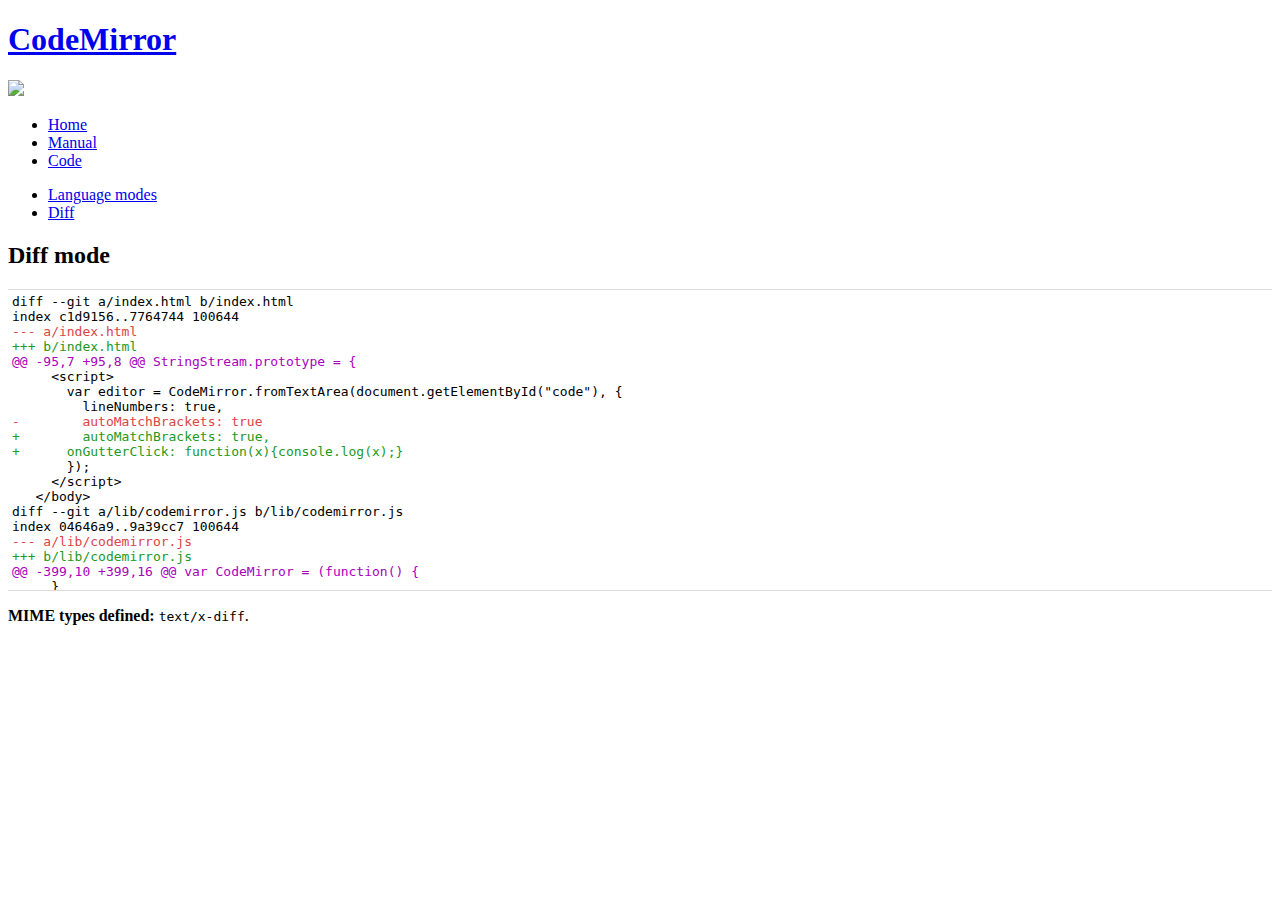
==== src/main/webapp/resources/editor/lib/codemirror/mode/diff/index.html @ 72ea9c0e "更新" ====
<!doctype html>

<title>CodeMirror: Diff mode</title>
<meta charset="utf-8"/>
<link rel=stylesheet href="../../doc/docs.css">

<link rel="stylesheet" href="../../lib/codemirror.css">
<script src="../../lib/codemirror.js"></script>
<script src="diff.js"></script>
<style>
      .CodeMirror {border-top: 1px solid #ddd; border-bottom: 1px solid #ddd;}
      span.cm-meta {color: #a0b !important;}
      span.cm-error { background-color: black; opacity: 0.4;}
      span.cm-error.cm-string { background-color: red; }
      span.cm-error.cm-tag { background-color: #2b2; }
    </style>
<div id=nav>
  <a href="http://codemirror.net"><h1>CodeMirror</h1><img id=logo src="../../doc/logo.png"></a>

  <ul>
    <li><a href="../../index.html">Home</a>
    <li><a href="../../doc/manual.html">Manual</a>
    <li><a href="https://github.com/codemirror/codemirror">Code</a>
  </ul>
  <ul>
    <li><a href="../index.html">Language modes</a>
    <li><a class=active href="#">Diff</a>
  </ul>
</div>

<article>
<h2>Diff mode</h2>
<form><textarea id="code" name="code">
diff --git a/index.html b/index.html
index c1d9156..7764744 100644
--- a/index.html
+++ b/index.html
@@ -95,7 +95,8 @@ StringStream.prototype = {
     <script>
       var editor = CodeMirror.fromTextArea(document.getElementById("code"), {
         lineNumbers: true,
-        autoMatchBrackets: true
+        autoMatchBrackets: true,
+      onGutterClick: function(x){console.log(x);}
       });
     </script>
   </body>
diff --git a/lib/codemirror.js b/lib/codemirror.js
index 04646a9..9a39cc7 100644
--- a/lib/codemirror.js
+++ b/lib/codemirror.js
@@ -399,10 +399,16 @@ var CodeMirror = (function() {
     }
 
     function onMouseDown(e) {
-      var start = posFromMouse(e), last = start;    
+      var start = posFromMouse(e), last = start, target = e.target();
       if (!start) return;
       setCursor(start.line, start.ch, false);
       if (e.button() != 1) return;
+      if (target.parentNode == gutter) {    
+        if (options.onGutterClick)
+          options.onGutterClick(indexOf(gutter.childNodes, target) + showingFrom);
+        return;
+      }
+
       if (!focused) onFocus();
 
       e.stop();
@@ -808,7 +814,7 @@ var CodeMirror = (function() {
       for (var i = showingFrom; i < showingTo; ++i) {
         var marker = lines[i].gutterMarker;
         if (marker) html.push('<div class="' + marker.style + '">' + htmlEscape(marker.text) + '</div>');
-        else html.push("<div>" + (options.lineNumbers ? i + 1 : "\u00a0") + "</div>");
+        else html.push("<div>" + (options.lineNumbers ? i + options.firstLineNumber : "\u00a0") + "</div>");
       }
       gutter.style.display = "none"; // TODO test whether this actually helps
       gutter.innerHTML = html.join("");
@@ -1371,10 +1377,8 @@ var CodeMirror = (function() {
         if (option == "parser") setParser(value);
         else if (option === "lineNumbers") setLineNumbers(value);
         else if (option === "gutter") setGutter(value);
-        else if (option === "readOnly") options.readOnly = value;
-        else if (option === "indentUnit") {options.indentUnit = indentUnit = value; setParser(options.parser);}
-        else if (/^(?:enterMode|tabMode|indentWithTabs|readOnly|autoMatchBrackets|undoDepth)$/.test(option)) options[option] = value;
-        else throw new Error("Can't set option " + option);
+        else if (option === "indentUnit") {options.indentUnit = value; setParser(options.parser);}
+        else options[option] = value;
       },
       cursorCoords: cursorCoords,
       undo: operation(undo),
@@ -1402,7 +1406,8 @@ var CodeMirror = (function() {
       replaceRange: operation(replaceRange),
 
       operation: function(f){return operation(f)();},
-      refresh: function(){updateDisplay([{from: 0, to: lines.length}]);}
+      refresh: function(){updateDisplay([{from: 0, to: lines.length}]);},
+      getInputField: function(){return input;}
     };
     return instance;
   }
@@ -1420,6 +1425,7 @@ var CodeMirror = (function() {
     readOnly: false,
     onChange: null,
     onCursorActivity: null,
+    onGutterClick: null,
     autoMatchBrackets: false,
     workTime: 200,
     workDelay: 300,
</textarea></form>
    <script>
      var editor = CodeMirror.fromTextArea(document.getElementById("code"), {});
    </script>

    <p><strong>MIME types defined:</strong> <code>text/x-diff</code>.</p>

  </article>
---- src/main/webapp/resources/editor/lib/codemirror/lib/codemirror.css ----
/*!
// CodeMirror v5.0, copyright (c) by Marijn Haverbeke and others
// Distributed under an MIT license: http://codemirror.net/LICENSE

// This is CodeMirror (http://codemirror.net), a code editor
// implemented in JavaScript on top of the browser's DOM.
//
// You can find some technical background for some of the code below
// at http://marijnhaverbeke.nl/blog/#cm-internals .
*/

/* BASICS */

.CodeMirror {
  /* Set height, width, borders, and global font properties here */
  font-family: monospace;
  height: 300px;
  color: black;
}

/* PADDING */

.CodeMirror-lines {
  padding: 4px 0; /* Vertical padding around content */
}
.CodeMirror pre {
  padding: 0 4px; /* Horizontal padding of content */
}

.CodeMirror-scrollbar-filler, .CodeMirror-gutter-filler {
  background-color: white; /* The little square between H and V scrollbars */
}

/* GUTTER */

.CodeMirror-gutters {
  border-right: 1px solid #ddd;
  background-color: #f7f7f7;
  white-space: nowrap;
}
.CodeMirror-linenumbers {}
.CodeMirror-linenumber {
  padding: 0 3px 0 5px;
  min-width: 20px;
  text-align: right;
  color: #999;
  -moz-box-sizing: content-box;
  box-sizing: content-box;
}

.CodeMirror-guttermarker { color: black; }
.CodeMirror-guttermarker-subtle { color: #999; }

/* CURSOR */

.CodeMirror div.CodeMirror-cursor {
  border-left: 1px solid black;
}
/* Shown when moving in bi-directional text */
.CodeMirror div.CodeMirror-secondarycursor {
  border-left: 1px solid silver;
}
.CodeMirror.cm-fat-cursor div.CodeMirror-cursor {
  width: auto;
  border: 0;
  background: #7e7;
}
.CodeMirror.cm-fat-cursor div.CodeMirror-cursors {
  z-index: 1;
}

.cm-animate-fat-cursor {
  width: auto;
  border: 0;
  -webkit-animation: blink 1.06s steps(1) infinite;
  -moz-animation: blink 1.06s steps(1) infinite;
  animation: blink 1.06s steps(1) infinite;
}
@-moz-keyframes blink {
  0% { background: #7e7; }
  50% { background: none; }
  100% { background: #7e7; }
}
@-webkit-keyframes blink {
  0% { background: #7e7; }
  50% { background: none; }
  100% { background: #7e7; }
}
@keyframes blink {
  0% { background: #7e7; }
  50% { background: none; }
  100% { background: #7e7; }
}

/* Can style cursor different in overwrite (non-insert) mode */
div.CodeMirror-overwrite div.CodeMirror-cursor {}

.cm-tab { display: inline-block; text-decoration: inherit; }

.CodeMirror-ruler {
  border-left: 1px solid #ccc;
  position: absolute;
}

/* DEFAULT THEME */

.cm-s-default .cm-keyword {color: #708;}
.cm-s-default .cm-atom {color: #219;}
.cm-s-default .cm-number {color: #164;}
.cm-s-default .cm-def {color: #00f;}
.cm-s-default .cm-variable,
.cm-s-default .cm-punctuation,
.cm-s-default .cm-property,
.cm-s-default .cm-operator {}
.cm-s-default .cm-variable-2 {color: #05a;}
.cm-s-default .cm-variable-3 {color: #085;}
.cm-s-default .cm-comment {color: #a50;}
.cm-s-default .cm-string {color: #a11;}
.cm-s-default .cm-string-2 {color: #f50;}
.cm-s-default .cm-meta {color: #555;}
.cm-s-default .cm-qualifier {color: #555;}
.cm-s-default .cm-builtin {color: #30a;}
.cm-s-default .cm-bracket {color: #997;}
.cm-s-default .cm-tag {color: #170;}
.cm-s-default .cm-attribute {color: #00c;}
.cm-s-default .cm-header {color: blue;}
.cm-s-default .cm-quote {color: #090;}
.cm-s-default .cm-hr {color: #999;}
.cm-s-default .cm-link {color: #00c;}

.cm-negative {color: #d44;}
.cm-positive {color: #292;}
.cm-header, .cm-strong {font-weight: bold;}
.cm-em {font-style: italic;}
.cm-link {text-decoration: underline;}
.cm-strikethrough {text-decoration: line-through;}

.cm-s-default .cm-error {color: #f00;}
.cm-invalidchar {color: #f00;}

/* Default styles for common addons */

div.CodeMirror span.CodeMirror-matchingbracket {color: #0f0;}
div.CodeMirror span.CodeMirror-nonmatchingbracket {color: #f22;}
.CodeMirror-matchingtag { background: rgba(255, 150, 0, .3); }
.CodeMirror-activeline-background {background: #e8f2ff;}

/* STOP */

/* The rest of this file contains styles related to the mechanics of
   the editor. You probably shouldn't touch them. */

.CodeMirror {
  position: relative;
  overflow: hidden;
  background: white;
}

.CodeMirror-scroll {
  overflow: scroll !important; /* Things will break if this is overridden */
  /* 30px is the magic margin used to hide the element's real scrollbars */
  /* See overflow: hidden in .CodeMirror */
  margin-bottom: -30px; margin-right: -30px;
  padding-bottom: 30px;
  height: 100%;
  outline: none; /* Prevent dragging from highlighting the element */
  position: relative;
  -moz-box-sizing: content-box;
  box-sizing: content-box;
}
.CodeMirror-sizer {
  position: relative;
  border-right: 30px solid transparent;
  -moz-box-sizing: content-box;
  box-sizing: content-box;
}

/* The fake, visible scrollbars. Used to force redraw during scrolling
   before actuall scrolling happens, thus preventing shaking and
   flickering artifacts. */
.CodeMirror-vscrollbar, .CodeMirror-hscrollbar, .CodeMirror-scrollbar-filler, .CodeMirror-gutter-filler {
  position: absolute;
  z-index: 6;
  display: none;
}
.CodeMirror-vscrollbar {
  right: 0; top: 0;
  overflow-x: hidden;
  overflow-y: scroll;
}
.CodeMirror-hscrollbar {
  bottom: 0; left: 0;
  overflow-y: hidden;
  overflow-x: scroll;
}
.CodeMirror-scrollbar-filler {
  right: 0; bottom: 0;
}
.CodeMirror-gutter-filler {
  left: 0; bottom: 0;
}

.CodeMirror-gutters {
  position: absolute; left: 0; top: 0;
  z-index: 3;
}
.CodeMirror-gutter {
  white-space: normal;
  height: 100%;
  -moz-box-sizing: content-box;
  box-sizing: content-box;
  display: inline-block;
  margin-bottom: -30px;
  /* Hack to make IE7 behave */
  *zoom:1;
  *display:inline;
}
.CodeMirror-gutter-wrapper {
  position: absolute;
  z-index: 4;
  height: 100%;
}
.CodeMirror-gutter-elt {
  position: absolute;
  cursor: default;
  z-index: 4;
}
.CodeMirror-gutter-wrapper {
  -webkit-user-select: none;
  -moz-user-select: none;
  user-select: none;
}

.CodeMirror-lines {
  cursor: text;
  min-height: 1px; /* prevents collapsing before first draw */
}
.CodeMirror pre {
  /* Reset some styles that the rest of the page might have set */
  -moz-border-radius: 0; -webkit-border-radius: 0; border-radius: 0;
  border-width: 0;
  background: transparent;
  font-family: inherit;
  font-size: inherit;
  margin: 0;
  white-space: pre;
  word-wrap: normal;
  line-height: inherit;
  color: inherit;
  z-index: 2;
  position: relative;
  overflow: visible;
  -webkit-tap-highlight-color: transparent;
}
.CodeMirror-wrap pre {
  word-wrap: break-word;
  white-space: pre-wrap;
  word-break: normal;
}

.CodeMirror-linebackground {
  position: absolute;
  left: 0; right: 0; top: 0; bottom: 0;
  z-index: 0;
}

.CodeMirror-linewidget {
  position: relative;
  z-index: 2;
  overflow: auto;
}

.CodeMirror-widget {}

.CodeMirror-code {
  outline: none;
}

.CodeMirror-measure {
  position: absolute;
  width: 100%;
  height: 0;
  overflow: hidden;
  visibility: hidden;
}
.CodeMirror-measure pre { position: static; }

.CodeMirror div.CodeMirror-cursor {
  position: absolute;
  border-right: none;
  width: 0;
}

div.CodeMirror-cursors {
  visibility: hidden;
  position: relative;
  z-index: 3;
}
.CodeMirror-focused div.CodeMirror-cursors {
  visibility: visible;
}

.CodeMirror-selected { background: #d9d9d9; }
.CodeMirror-focused .CodeMirror-selected { background: #d7d4f0; }
.CodeMirror-crosshair { cursor: crosshair; }
.CodeMirror ::selection { background: #d7d4f0; }
.CodeMirror ::-moz-selection { background: #d7d4f0; }

.cm-searching {
  background: #ffa;
  background: rgba(255, 255, 0, .4);
}

/* IE7 hack to prevent it from returning funny offsetTops on the spans */
.CodeMirror span { *vertical-align: text-bottom; }

/* Used to force a border model for a node */
.cm-force-border { padding-right: .1px; }

@media print {
  /* Hide the cursor when printing */
  .CodeMirror div.CodeMirror-cursors {
    visibility: hidden;
  }
}

/* See issue #2901 */
.cm-tab-wrap-hack:after { content: ''; }

/* Help users use markselection to safely style text background */
span.CodeMirror-selectedtext { background: none; }
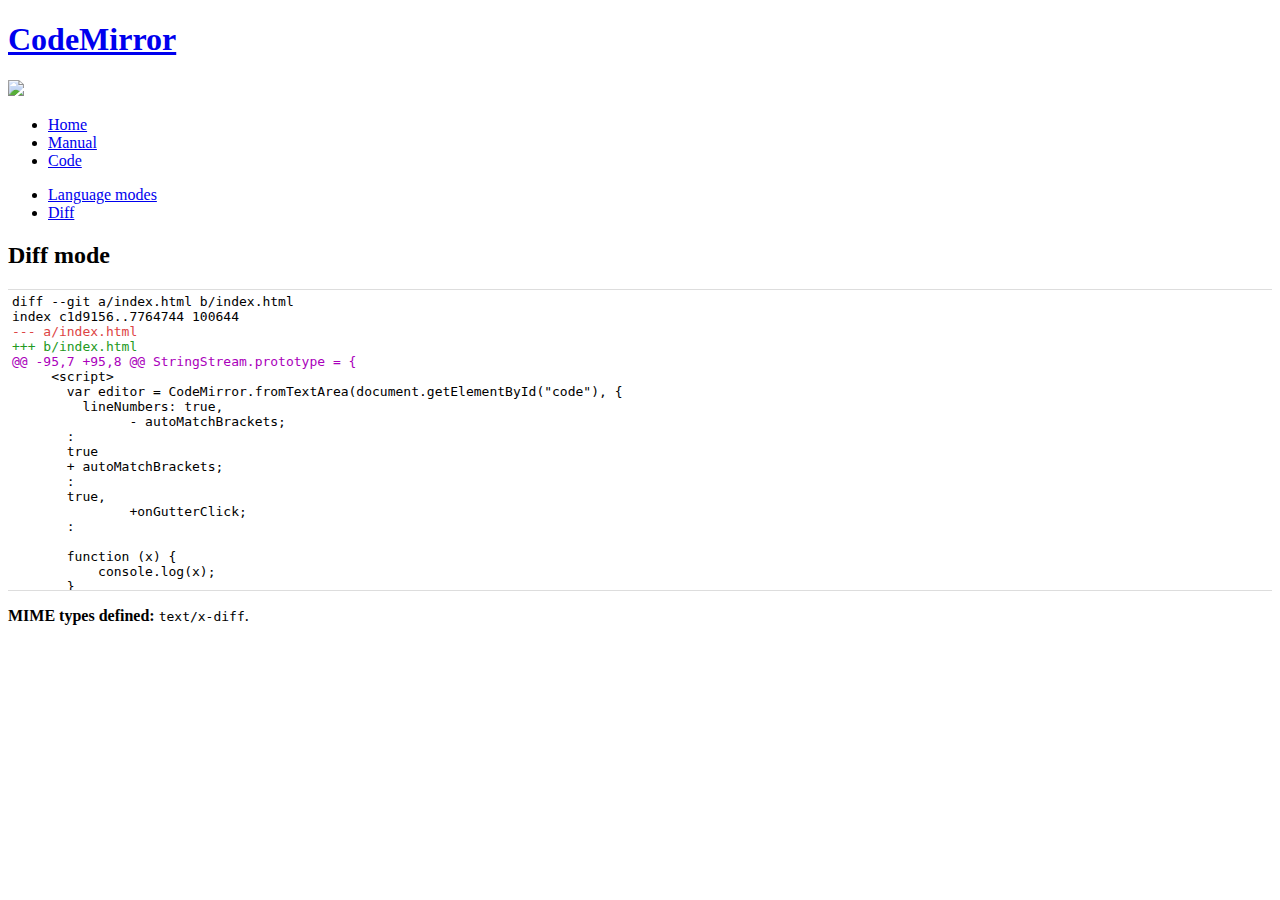
==== commit 67ab64a5: "done" ====
--- a/src/main/webapp/resources/editor/lib/codemirror/mode/diff/index.html
+++ b/src/main/webapp/resources/editor/lib/codemirror/mode/diff/index.html
@@ -39,10 +39,19 @@
      <script>
        var editor = CodeMirror.fromTextArea(document.getElementById("code"), {
          lineNumbers: true,
--        autoMatchBrackets: true
-+        autoMatchBrackets: true,
-+      onGutterClick: function(x){console.log(x);}
-       });
+               - autoMatchBrackets;
+       :
+       true
+       + autoMatchBrackets;
+       :
+       true,
+               +onGutterClick;
+       :
+
+       function (x) {
+           console.log(x);
+       }
+       })
      </script>
    </body>
 diff --git a/lib/codemirror.js b/lib/codemirror.js
